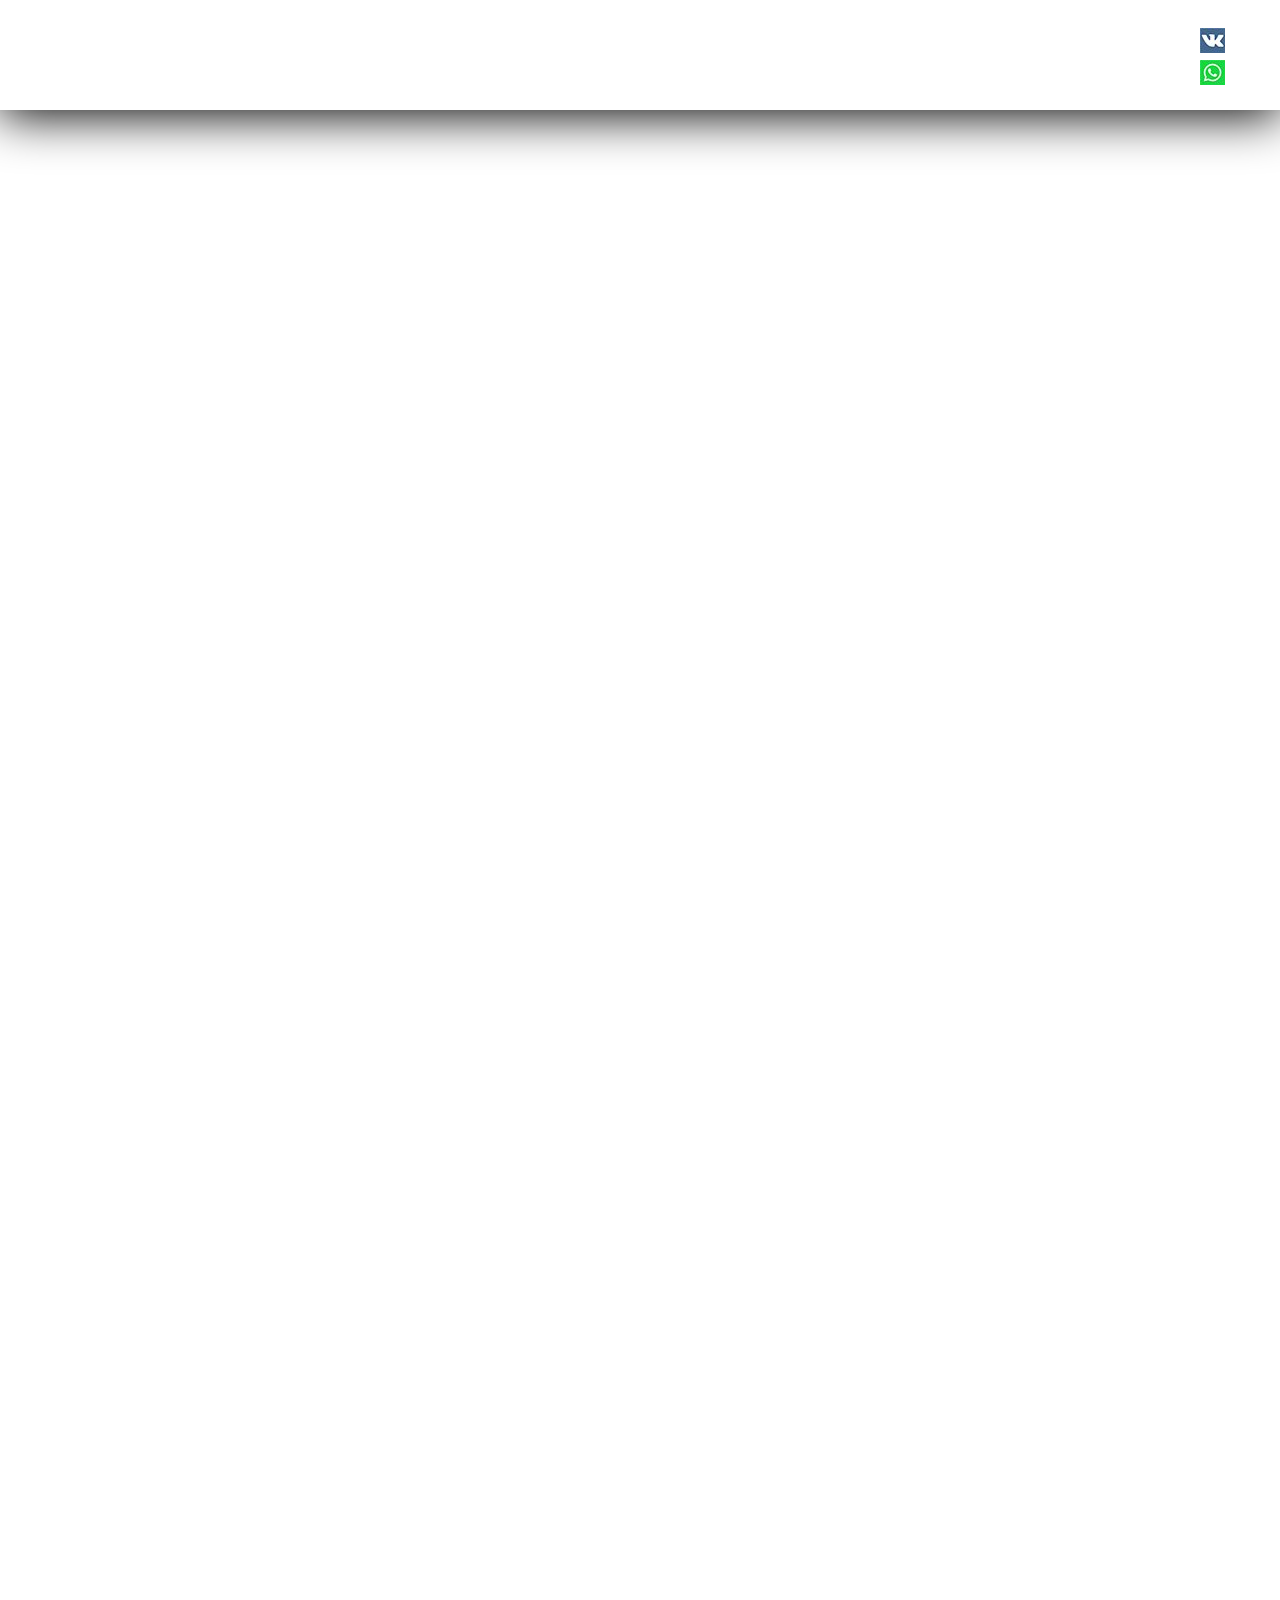
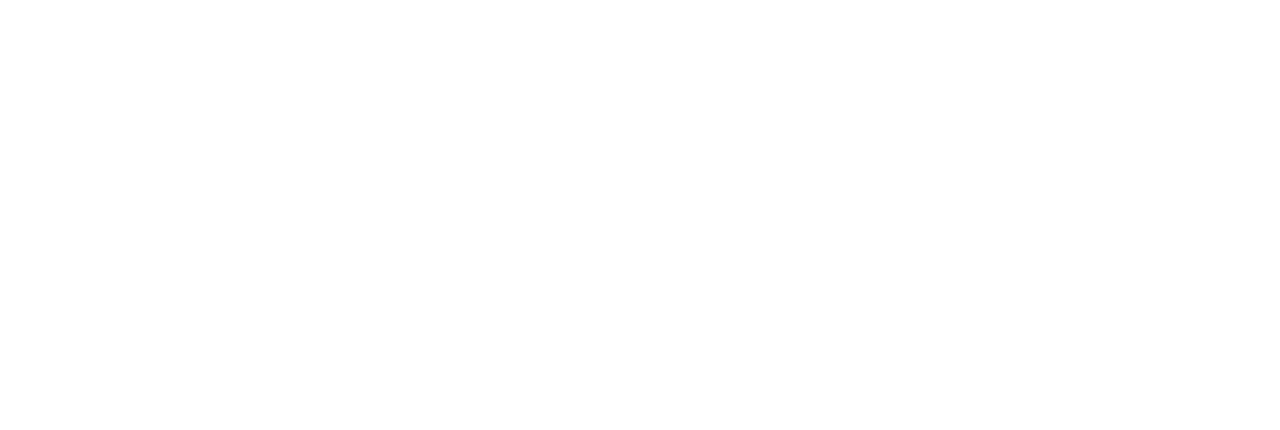
==== index.html @ bb10f568 "123" ====
<!DOCTYPE html>
<html>
    <head>
        <meta charset="UTF-8">
        <link rel="stylesheet" href="https://cdnjs.cloudflare.com/ajax/libs/animate.css/4.1.1/animate.min.css"/>
        <link rel="stylesheet" href="css/style.css">
        <link rel="preconnect" href="https://fonts.googleapis.com">
        <link rel="preconnect" href="https://fonts.gstatic.com" crossorigin>
        <link href="https://fonts.googleapis.com/css2?family=Inter:wght@100;400;700&display=swap" rel="stylesheet">
        <title>Сектор Красок</title>
        <script src="script/wow.min.js"></script>
        <script> new WOW().init(); </script>
    </head>
    <body>
        <header class="header">
            <div class="container">
                <div class="header__inner">
                    <div class="header__logo">
                        <a href="#">
                        <!-- <img class="logo__photo" src="img/лого.png" alt=""> -->
                    </a>
                    </div>
            <!--navigation-->
                    <nav class="nav">
                        <a class="nav__link" href="#">Каталог</a>
                        <a class="nav__link" href="#">Организациям</a>
                        <a class="nav__link" href="#">О нас</a>
                    </nav>
            <!--adress-->
                    <div class="adress">
                        <div class="left__part">
                            <div class="gps">
                                <a href="" class="gps__logo">
                                    <img src="img/gps.png" alt=""> Наш адрес
                                </a>
                                <!-- <a href="" class="adr__link">Наш адрес</a> -->
                            </div>
                            <div class="phone" href="">+1 (234) 567-89-10</div>
            <!--socials-->
                        </div>
                        <div class="right__part">
                            <div class="socials">
                                <a href="#" class="social__link">
                                    <img class="vk" src="img/vk.jpg" alt="">
                                </a>
                                <a href="#" class="social__link">
                                    <img class="whatsup" src="img/whats.jpg" alt="">
                                </a>
                            </div>
                        </div>
                    </div>
                </div>
            </div>
        </header>

        <div class="intro">
            <div class="container">
            </div>
        </div>
        </div>

        <div class="gallery">
            <div class="container">
                <div class="gallery__content">
                    <div class="video__gallery   wow animate__animated animate__fadeInUp">
                        <iframe width="560" height="315" src="https://www.youtube.com/embed/REFL0JgVB9o" 
                        title="YouTube video player" frameborder="0" allow="accelerometer; autoplay; 
                        clipboard-write; encrypted-media; gyroscope; picture-in-picture; web-share" 
                        allowfullscreen></iframe>
                    </div>
                    <div class="photo__gallery   wow animate__animated animate__fadeInUp">
                                            
                        <div class="buttons">
                            <button class="prev">
                                <img src="img/prev.png" alt="">
                            </button>

                            <button class="next">
                                <img src="img/next.png" alt="">
                            </button>                            
                        </div>
                        
                        <div class="gallery__text">Галерея</div>
                        <div class="slider">
                            <div class="gallery__photo">
                                <img class="goods" src="https://placehold.it/120x120" alt="">
                                <img class="goods" src="https://placehold.it/120x120" alt="">
                                <img class="goods" src="https://placehold.it/120x120" alt="">
                                <img class="goods" src="https://placehold.it/120x120" alt="">
                                <img class="goods" src="https://placehold.it/120x120" alt="">
                                <img class="goods" src="https://placehold.it/120x120" alt="">
                                <img class="goods" src="https://placehold.it/120x120" alt="">
                                <img class="goods" src="https://placehold.it/120x120" alt="">
                                <img class="goods" src="https://placehold.it/120x120" alt="">
                                <img class="goods" src="https://placehold.it/120x120" alt="">
                                <img class="goods" src="https://placehold.it/120x120" alt="">
                                <img class="goods" src="https://placehold.it/120x120" alt="">
                                <img class="goods" src="https://placehold.it/120x120" alt="">
                                <img class="goods" src="https://placehold.it/120x120" alt="">
                                <img class="goods" src="https://placehold.it/120x120" alt="">
                                <img class="goods" src="https://placehold.it/120x120" alt="">
                                <img class="goods" src="https://placehold.it/120x120" alt="">
                                <img class="goods" src="https://placehold.it/120x120" alt="">
                                <img class="goods" src="https://placehold.it/120x120" alt="">
                                <img class="goods" src="https://placehold.it/120x120" alt="">
                            </div>
                        </div>
                    </div>
                </div>
            </div>
        </div>


        <footer class="footer wow animate__animated animate__fadeInUp">
            <div class="container">
                <div class="footer__inner">
                    <div class="footer__txt">
                        <div class="wids">
                            <a class="zchb" href="https://zachestnyibiznes.ru/company/ip/319169000088836_165002019470_MASLIKOV-KONSTANTIN-VASILYEVICh?w=1">
                            </a>
                            <a class="LH" href="https://link-host.net/hosting/">
                            </a>
                        </div>
                        <div class="copywrite__main">
                            Обращаем ваше внимание на то, что данный интернет сайт носит исключительно информационный характер и ни при каких условиях не является публичной
                            офертой, определяемой положениями Статьи 437 Гражданского кодекса РФ.
                        </div>
                        <div class="copywrite">
                            <div class="copywrite_left">
                                Copyright © 2019-2023
                            </div>
                            <div class="copywrite_right">
                                sektorkrasok.ru
                            </div>
                        </div>
                        <a class="footer__policy" href="#">
                            Политика конфиденциальности123
                        </a>
                    </div>
                </div>
            </div>
        </footer>


        <script src="script/script.js"></script>
    </body>
</html>
---- css/style.css ----
body {
    margin: 0;

    font-family: 'Inter', sans-serif;
    font-size: 25px;
    font-weight: 100;
    color: #ffffff;

    background-image: url(../img/mgrd.jpg);
    background-repeat: repeat;
    background-size: 100%;
}

button {
    padding: 0;
    margin: 0;
    border: 0px;
}

*,
*:after,
*:before {
    box-sizing: border-box;
}

/* ==================HEADER================== */
.container {
    width: 100%;
    max-width: 1170px;
    margin: 0 auto;
}

.header {
    padding: 20px;
    position: fixed;
    width: 100%;
    height: 110px;
    backdrop-filter: blur(50px);
    z-index: 99;
    box-shadow: 0 5px 50px black;
}

.header__inner {
    display: flex;
    justify-content: space-between;
    align-items: center;
}

.header__logo {
    text-decoration: none;
    width: 250px;
    height: 70px;
    background-image: url(../img/logo_white.png);

    transition: all 0.2s linear;
    &:hover {
        background-image: url(../img/logo.png);
    }
}

.nav__link {
    margin-left: 25px;
    position: relative;

    color: #ffffff;
    text-decoration: none;

    &:after {
        content: "";
        display: block;
        width: 0;
        height: 1px;
        background-color: #dddddd;

        position: absolute;
        bottom: -5px;
        left: 0;
        z-index: 1;

        transition: width .2s linear;
    }
    &:hover,
    &.active {
        &:after {
            width: 100%;
        }
    }
}

.adr__link {
    text-decoration: none;
    color: #ffffff;

    &:hover {
        color: #dddddd;
        text-decoration: underline;
    }
}

.gps__logo,
.social__link {
    text-decoration: none;
    color: #ffffff;
}

.adress {
    display: flex;
}

.left__part {
    text-align: right;
}

.phone {
    padding-top: 10px;
}

.socials {
    display: flex;
    flex-direction: column;
    padding-left: 10px;
    height: 54px;
}

.right__part {
    display: flex;
    justify-content: center;
    align-items: center;
}

.social__link {
    height: 25px;
    width: 25px;
    margin-bottom: 7px;
}

.vk,
.whatsup {
    height: 25px;
    width: 25px;
}
/* ==================INTRO================== */
.intro {
    height: 950px;
    /* background-color: #fff;
    opacity: 0.5; */
}

/* ==================GALLERY================== */
.gallery {
    /* background-color: blue;
    opacity: 0.5; */
    height: 900px;
    width: 100%;
    /* margin-top: 100px; */
}

.gallery__content {
    width: 1158px;
    align-items: center;
    display: flex;
    flex-direction: column;
    justify-content: center;
}

.video__gallery {
    width: 650px;
    height: 400px;
    backdrop-filter: blur(15px);
    margin-bottom: 30px;
    box-shadow: 0 5px 50px black;
    border-radius: 15px;
    display: flex;
    align-items: center;
    justify-content: center;
    z-index: 30;
}

.photo__gallery {
    position: relative;
    height: 190px;
    width: 1100px;
    padding: 15px 15px;
    backdrop-filter: blur(15px);
    text-align: center;
    display: flex;
    flex-direction: column;
    justify-content: center;
    box-shadow: 0 5px 50px black;
    overflow: hidden;
    border-radius: 15px;
    z-index: 20;
}

.gallery__text {
    margin-bottom: 5px;
    font-weight: 100;
}

.gallery__photo {
    position: relative;
    left: 0px;
    width: 120px;
    height: 120px;
    display: flex;
    z-index: 10;

    transition: all 1s;
}

.goods {
    padding: 0px 10px;
}

/* ==================BUTTONS================== */

.buttons {
    position: absolute;
    height: 40px;
    width: 1070px;
    display: flex;
    justify-content: space-between;
    z-index: 11;
}

/* .prev {
    background-image: url(img/prev.png);
}

.next {
    background-image: url(img/next.png);
} */

.next,
.prev {
    display: flex;
    justify-content: center;
    align-items: center;
    height: 50px;
    width: 50px;
    cursor: pointer;
    border-radius: 30px;
    box-shadow: 1px 0px 30px;
    background-color: rgb(255, 255, 255);
    overflow: hidden;

    transition: all 0.2s;

    &:hover {
        height: 45px;
        width: 45px;
    }
}

.footer {
    width: 100%;
    backdrop-filter: blur(15px);
    /* background-color: red;
    opacity: 0.5; */
}
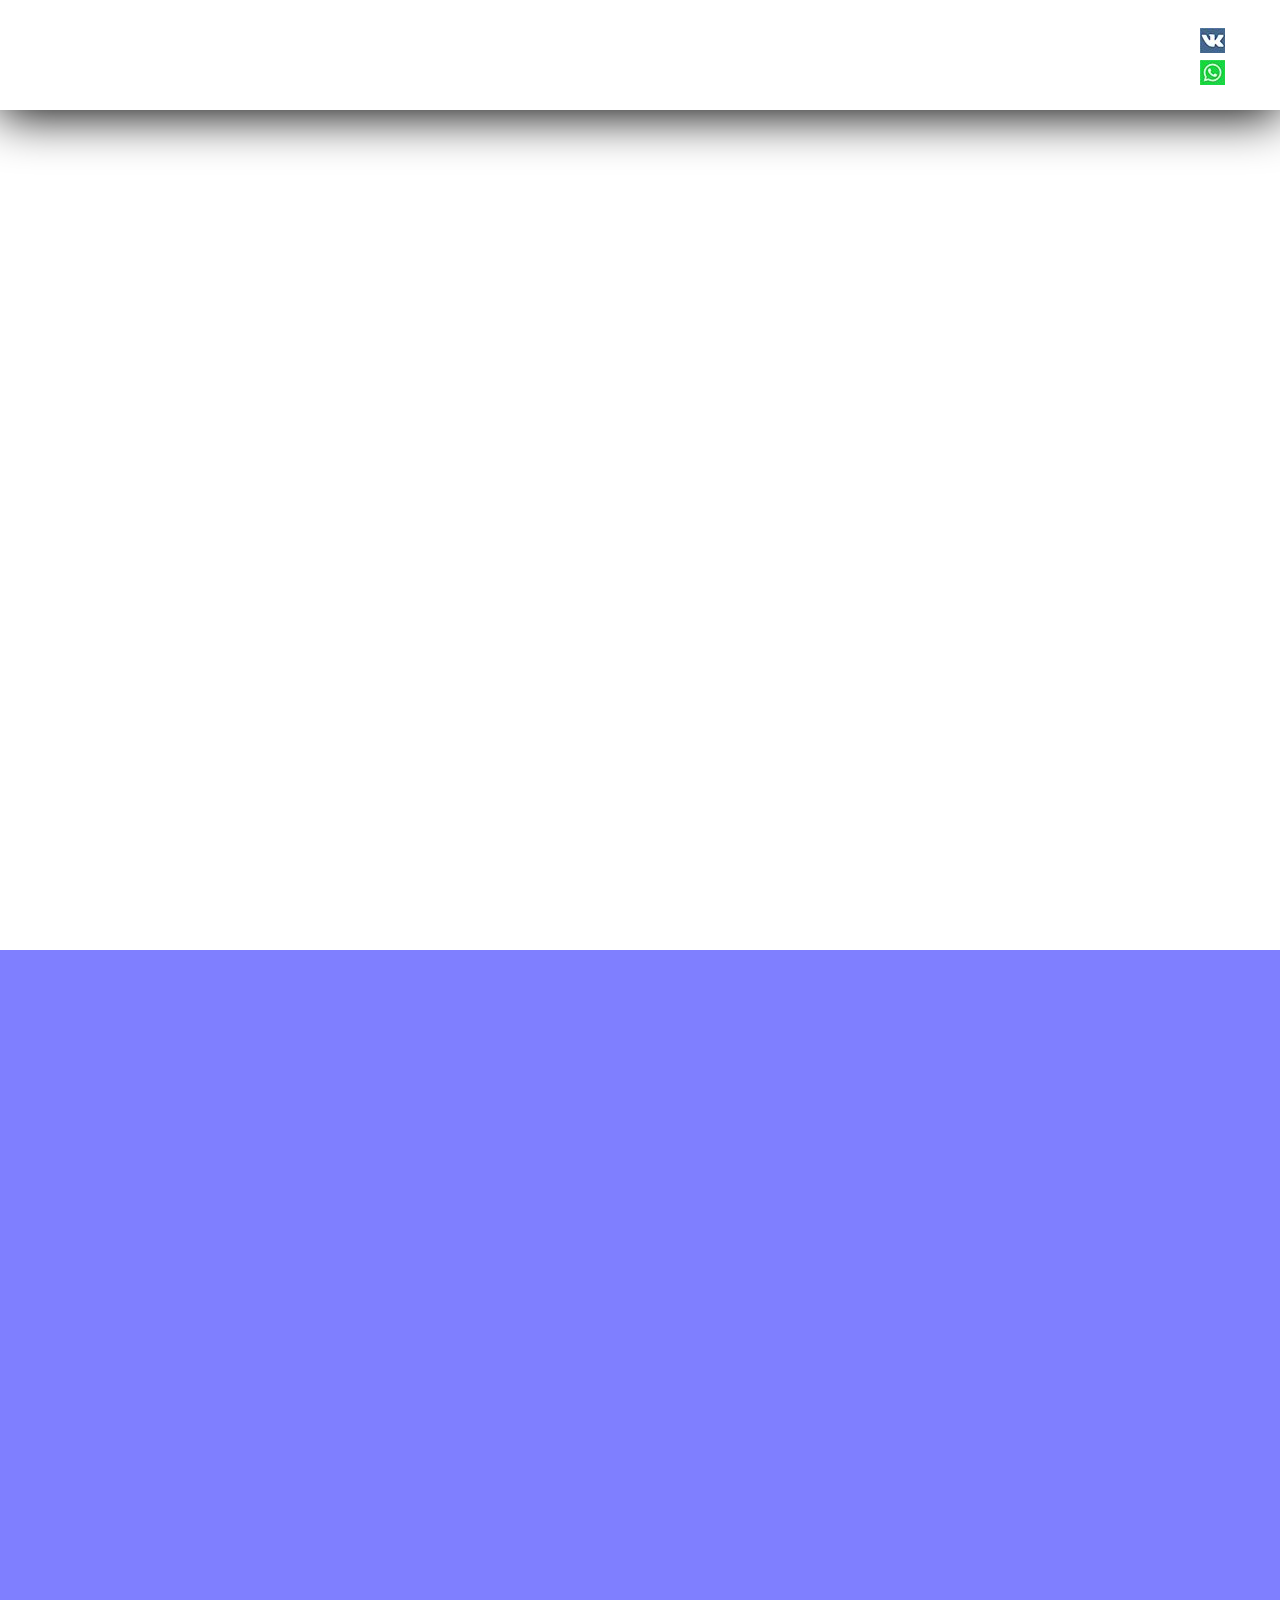
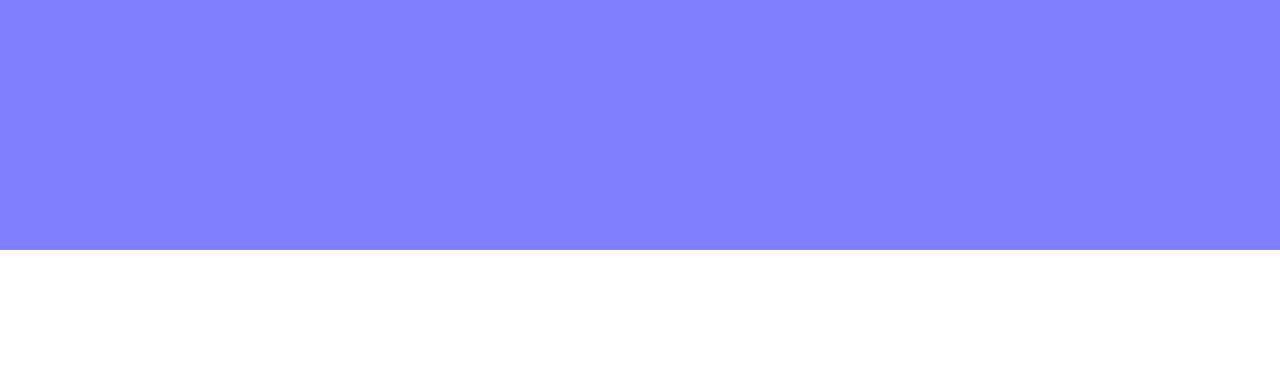
==== commit adeee6c8: "стили для футера добавил" ====
--- a/index.html
+++ b/index.html
@@ -134,7 +134,7 @@
                             </div>
                         </div>
                         <a class="footer__policy" href="#">
-                            Политика конфиденциальности123
+                            Политика конфиденциальности 
                         </a>
                     </div>
                 </div>
--- a/css/style.css
+++ b/css/style.css
@@ -142,14 +142,14 @@
 /* ==================INTRO================== */
 .intro {
     height: 950px;
-    /* background-color: #fff;
-    opacity: 0.5; */
+    background-color: #fff;
+    opacity: 0.5;
 }
 
 /* ==================GALLERY================== */
 .gallery {
-    /* background-color: blue;
-    opacity: 0.5; */
+    background-color: blue;
+    opacity: 0.5;
     height: 900px;
     width: 100%;
     /* margin-top: 100px; */
@@ -254,7 +254,83 @@
 
 .footer {
     width: 100%;
-    backdrop-filter: blur(15px);
-    /* background-color: red;
-    opacity: 0.5; */
+    height: 140px;
+    backdrop-filter: blur(50px);
+    z-index: 99;
+    box-shadow: 0 5px 50px black;
+    font-size: 15px;
+}
+
+.footer__inner {
+    padding-top: 15px;
+}
+
+
+.footer__txt {
+    text-align: center;
+}
+
+.copywrite {
+    display: flex;
+    justify-content: center;
+    padding-top: 15px;
+    padding-bottom: 15px;
+}
+
+.copywrite_left {
+    margin-right: 50px;
+}
+
+.footer__policy {
+    text-decoration: none;
+    color: white;
+    position: relative;
+
+    &:after {
+        content: "";
+        display: block;
+        width: 0;
+        height: 1px;
+        background-color: #dddddd;
+
+        position: absolute;
+        bottom: -5px;
+        left: 0;
+        z-index: 1;
+
+        transition: width .2s linear;
+    }
+    &:hover,
+    &.active {
+        &:after {
+            width: 100%;
+        }
+    }
+}
+
+.wids {
+    position: absolute;
+    display: flex;
+    justify-content: end;
+    margin-top: 55px;
+    display: flex;
+    align-items: center;
+}
+
+.zchb,
+.LH {
+    cursor: pointer;
+    margin-right: 10px;
+}
+
+.zchb {
+    background-image: url(../img/zchb.png);
+    background-size: 100%;
+    width: 50px;
+    height: 50px;
+}
+.LH {
+    background-image: url(../img/LH.gif);
+    width: 88px;
+    height: 31px;
 }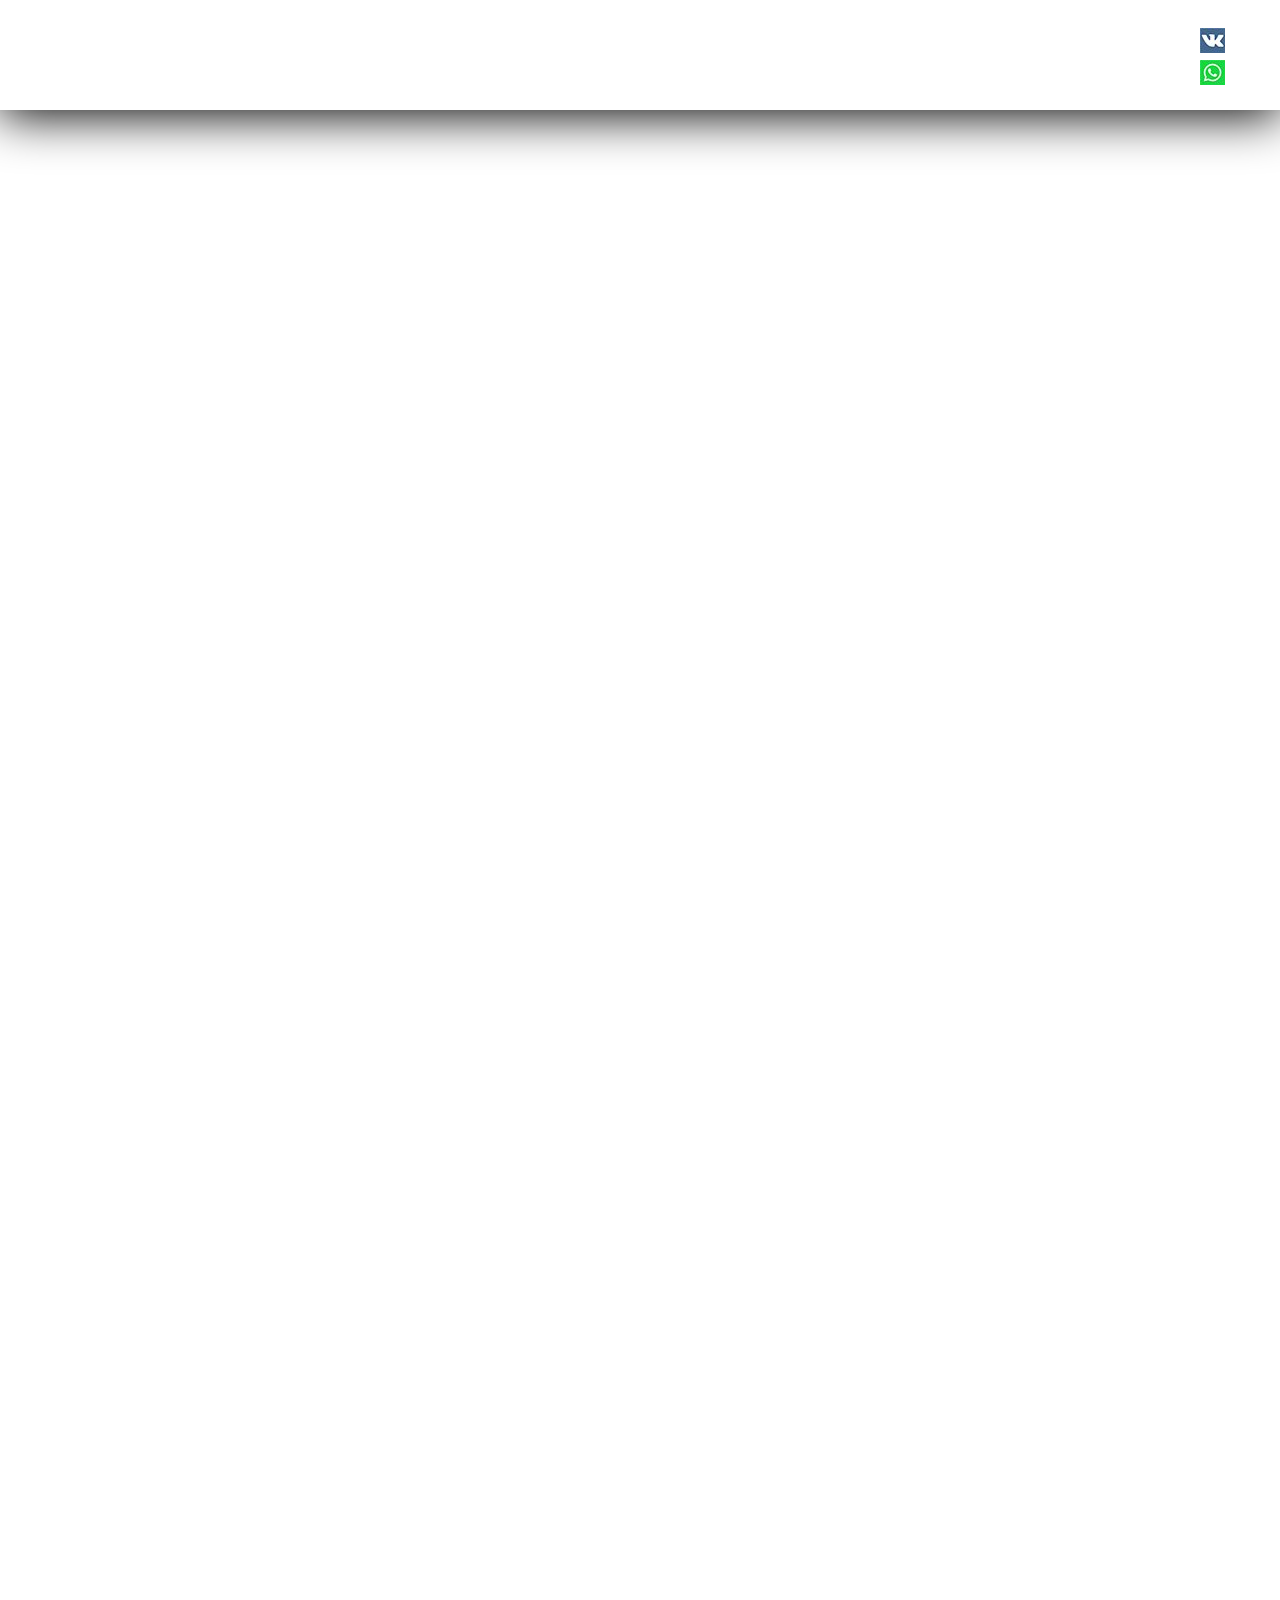
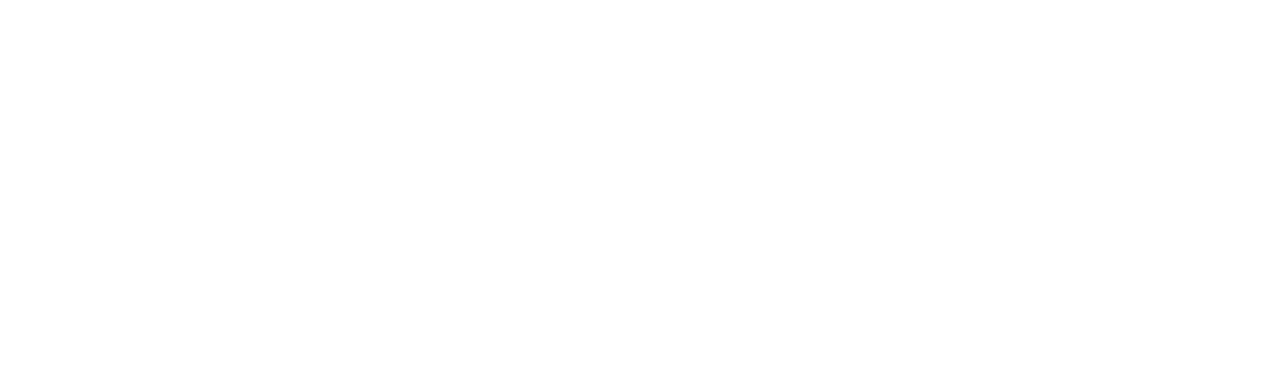
==== commit 18996ae8: "Merge branch 'Base' into Footer" ====
--- a/index.html
+++ b/index.html
@@ -8,8 +8,6 @@
         <link rel="preconnect" href="https://fonts.gstatic.com" crossorigin>
         <link href="https://fonts.googleapis.com/css2?family=Inter:wght@100;400;700&display=swap" rel="stylesheet">
         <title>Сектор Красок</title>
-        <script src="script/wow.min.js"></script>
-        <script> new WOW().init(); </script>
     </head>
     <body>
         <header class="header">
@@ -62,13 +60,13 @@
         <div class="gallery">
             <div class="container">
                 <div class="gallery__content">
-                    <div class="video__gallery   wow animate__animated animate__fadeInUp">
+                    <div class="video__gallery  wow animate__animated animate__fadeInUp">
                         <iframe width="560" height="315" src="https://www.youtube.com/embed/REFL0JgVB9o" 
                         title="YouTube video player" frameborder="0" allow="accelerometer; autoplay; 
                         clipboard-write; encrypted-media; gyroscope; picture-in-picture; web-share" 
                         allowfullscreen></iframe>
                     </div>
-                    <div class="photo__gallery   wow animate__animated animate__fadeInUp">
+                    <div class="photo__gallery  wow animate__animated animate__fadeInUp">
                                             
                         <div class="buttons">
                             <button class="prev">
@@ -111,7 +109,7 @@
         </div>
 
 
-        <footer class="footer wow animate__animated animate__fadeInUp">
+        <footer class="footer wow animate__animated animate__slideInUp">
             <div class="container">
                 <div class="footer__inner">
                     <div class="footer__txt">
@@ -141,7 +139,8 @@
             </div>
         </footer>
 
-
-        <script src="script/script.js"></script>
+        <script src="js/wow.min.js"></script>
+        <script> new WOW().init(); </script>
+        <script src="js/script.js"></script>
     </body>
 </html>--- a/css/style.css
+++ b/css/style.css
@@ -142,14 +142,14 @@
 /* ==================INTRO================== */
 .intro {
     height: 950px;
-    background-color: #fff;
-    opacity: 0.5;
+    /* background-color: #fff;
+    opacity: 0.5; */
 }
 
 /* ==================GALLERY================== */
 .gallery {
-    background-color: blue;
-    opacity: 0.5;
+    /* background-color: blue;
+    opacity: 0.5; */
     height: 900px;
     width: 100%;
     /* margin-top: 100px; */
